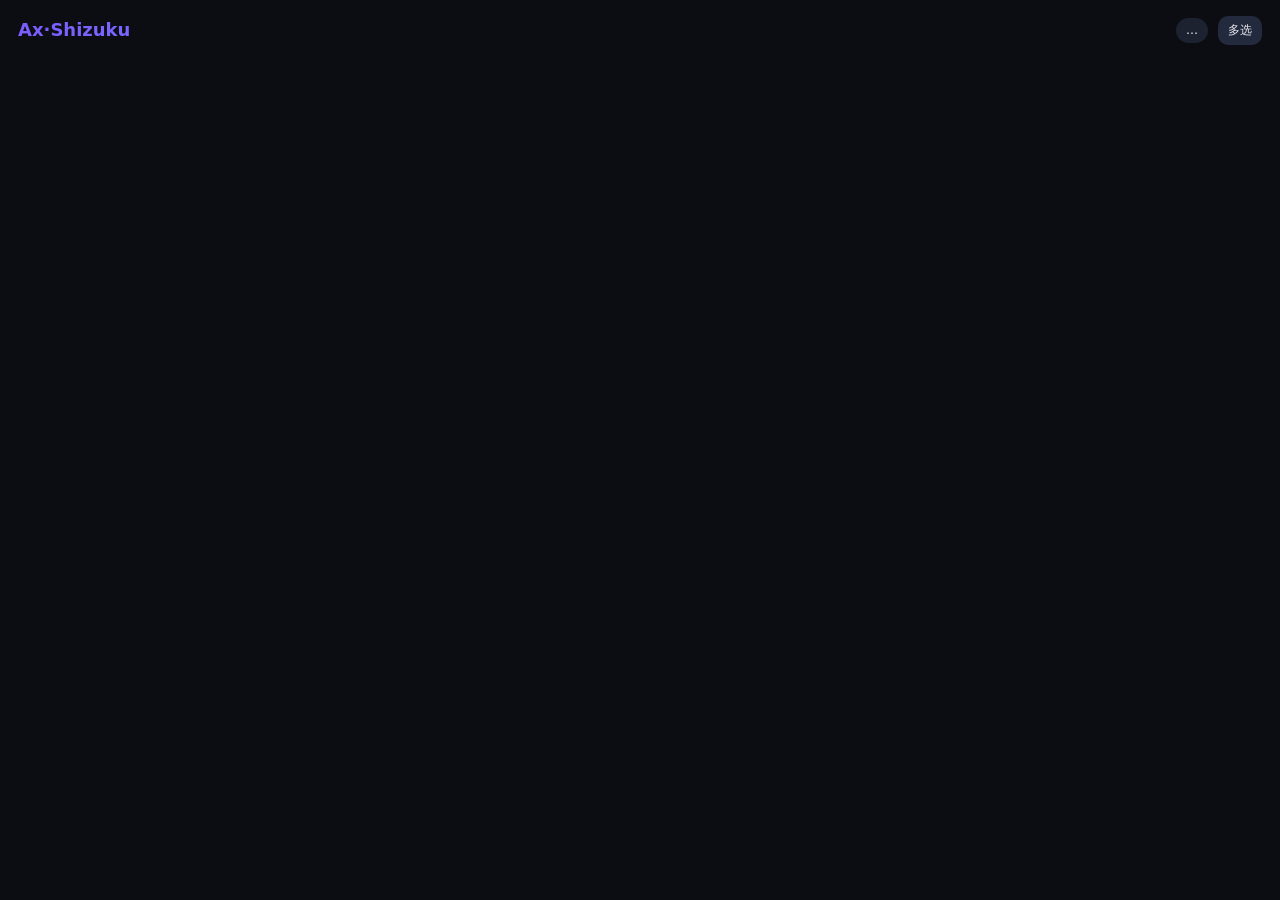
==== app/src/main/assets/web/index.html @ 46908748 "Add files via upload" ====
<!doctype html><html><head><meta charset=utf8><meta name=viewport content="width=device-width,initial-scale=1"><link rel=stylesheet href=style.css></head><body>
<div class=bar><span class=logo>Ax·Shizuku</span><span id=st class=badge>…</span><button class=mini onclick=toggle()>多选</button></div>
<div id=list class=grid></div><script src=app.js></script></body></html>
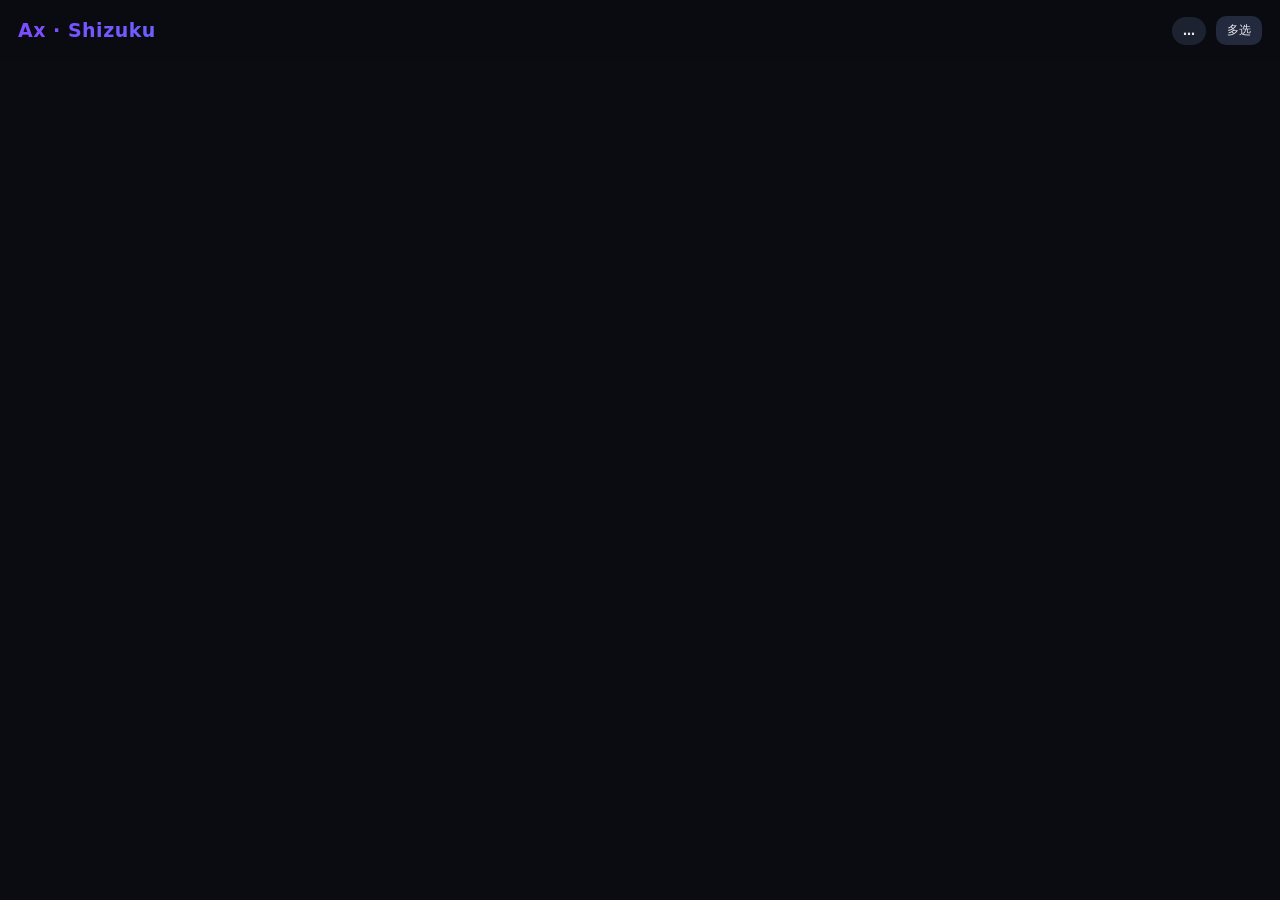
==== commit 3d63c8e8: "Add files via upload" ====
--- a/app/src/main/assets/web/index.html
+++ b/app/src/main/assets/web/index.html
@@ -1,3 +1,18 @@
-<!doctype html><html><head><meta charset=utf8><meta name=viewport content="width=device-width,initial-scale=1"><link rel=stylesheet href=style.css></head><body>
-<div class=bar><span class=logo>Ax·Shizuku</span><span id=st class=badge>…</span><button class=mini onclick=toggle()>多选</button></div>
-<div id=list class=grid></div><script src=app.js></script></body></html>
+<!doctype html>
+<html lang="zh">
+<head>
+<meta charset="utf-8">
+<meta name="viewport" content="width=device-width,initial-scale=1">
+<title>Ax</title>
+<link rel="stylesheet" href="style.css">
+</head>
+<body>
+<div class="bar">
+  <span class="logo">Ax · Shizuku</span>
+  <span id="st" class="badge">…</span>
+  <button class="mini" onclick="toggleMulti()">多选</button>
+</div>
+<div id="list" class="grid"></div>
+<script src="app.js"></script>
+</body>
+</html>
--- a/app/src/main/assets/web/style.css
+++ b/app/src/main/assets/web/style.css
@@ -0,0 +1,40 @@
+:root{
+  --bg:#0B0B12;
+  --card:linear-gradient(145deg,#1B2030,#11141D);
+  --acc:#7C4DFF;
+  --acc2:#00E5FF;
+  --t:#E8EAF0;
+}
+*{box-sizing:border-box;-webkit-tap-highlight-color:transparent}
+body{margin:0;background:var(--bg);color:var(--t);font:14px/1.5 system-ui,sans-serif}
+.bar{padding:16px 18px;display:flex;gap:10px;align-items:center;position:sticky;top:0;background:rgba(11,11,18,.9);backdrop-filter:blur(8px);z-index:5}
+.logo{font-weight:800;font-size:19px;letter-spacing:.5px;
+  background:linear-gradient(90deg,var(--acc),var(--acc2));
+  -webkit-background-clip:text;background-clip:text;color:transparent;flex:1}
+.badge{padding:5px 11px;border-radius:99px;background:#1C2230;font-size:12px;font-weight:600}
+.mini{background:#232A3D;border:0;color:var(--t);border-radius:10px;padding:6px 11px;font-size:12px}
+.grid{padding:12px;display:grid;gap:10px;padding-bottom:90px}
+.card{background:var(--card);border-radius:16px;padding:14px;display:flex;justify-content:space-between;align-items:center;
+  box-shadow:0 6px 20px rgba(0,0,0,.35);transition:transform .12s,box-shadow .12s}
+.card:active{transform:scale(.985)}
+.card.sel{box-shadow:0 0 0 2px var(--acc),0 0 18px rgba(124,77,255,.4)}
+.card .meta b{font-size:14px}
+.card small{opacity:.55;font-size:11px}
+.tag{display:inline-block;padding:1px 6px;border-radius:6px;font-size:10px;margin-left:4px;vertical-align:middle}
+.tag.hard{background:#FF3B5C;color:#fff}
+.tag.soft{background:#FF9F1C;color:#000}
+.acts button{background:#232A3D;color:var(--t);border:0;border-radius:10px;padding:6px 9px;margin-left:6px;font-size:12px}
+.acts .danger{background:linear-gradient(135deg,#FF5C7C,#FF8A5C)}
+.mb{position:fixed;bottom:0;left:0;right:0;background:#12151F;display:flex;gap:6px;padding:11px;flex-wrap:wrap;
+  border-top:1px solid #232A3D;animation:u .2s ease}
+.mb button{padding:8px 11px;border-radius:10px;border:0;background:#232A3D;color:var(--t);font-size:12px;font-weight:600}
+.mb .danger{background:linear-gradient(135deg,#FF5C7C,#FF8A5C)}
+@keyframes u{from{transform:translateY(100%)}to{transform:translateY(0)}}
+.detail{padding:18px}
+.dhead{display:flex;gap:12px;align-items:center;margin-bottom:14px}
+.ava{width:48px;height:48px;border-radius:14px;background:linear-gradient(135deg,var(--acc),var(--acc2))}
+.rows div{padding:8px 0;border-bottom:1px solid #1C2230;font-size:13px}
+.rows .path{opacity:.5;font-size:11px;word-break:break-all}
+#acts{margin-top:18px;display:flex;gap:8px;flex-wrap:wrap}
+#acts button{background:#232A3D;color:var(--t);border:0;border-radius:10px;padding:9px 14px;font-weight:600}
+#acts .danger{background:linear-gradient(135deg,#FF5C7C,#FF8A5C)}
